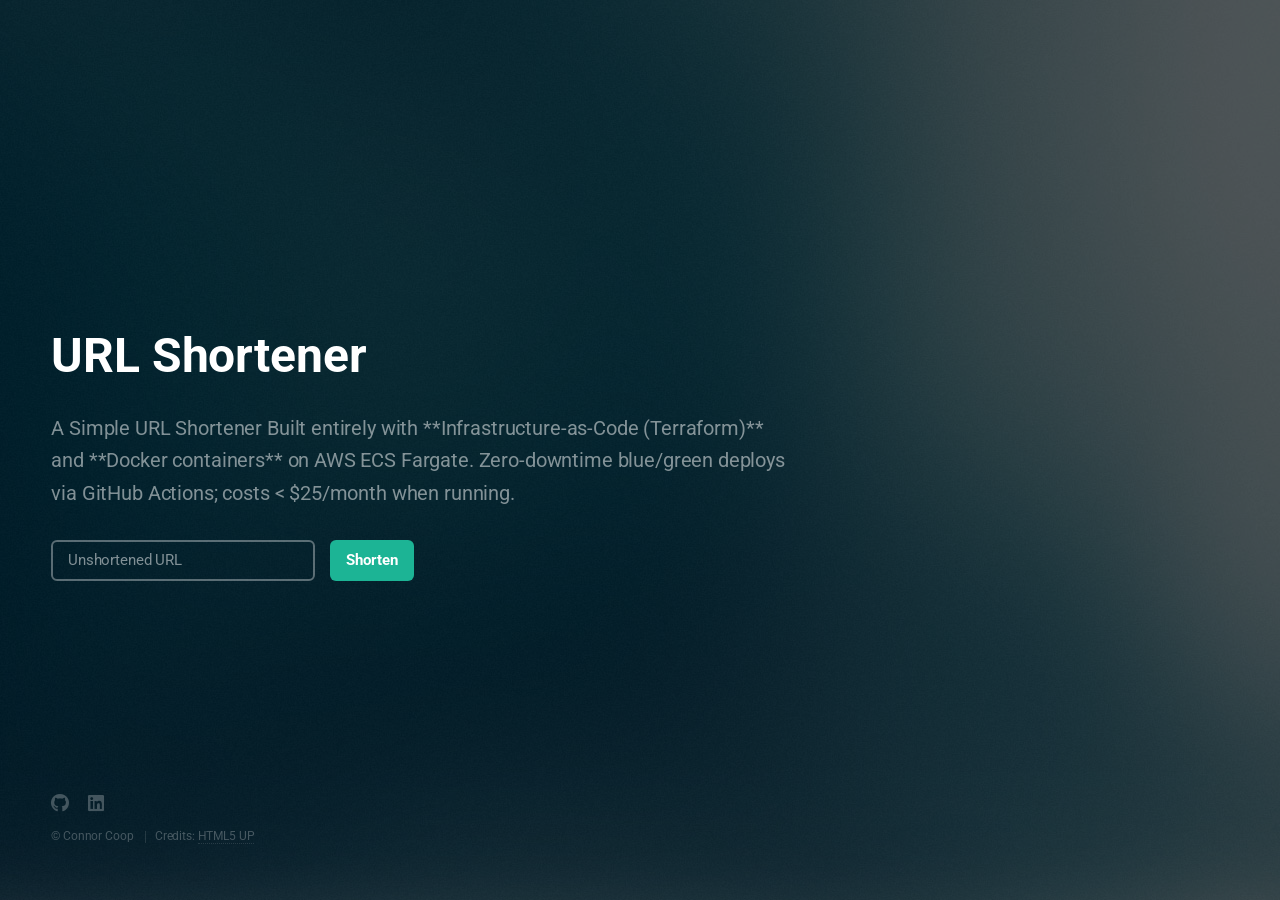
==== index.html @ 03f913f8 "Added HTML5Up tempalte" ====
<!DOCTYPE html>
<!--
	Eventually by HTML5 UP
	html5up.net | @ajlkn
	Free for personal and commercial use under the CCA 3.0 license (html5up.net/license)
-->
<html>
  <head>
    <title>URL Shortener</title>
    <meta charset="utf-8" />
    <meta
      name="viewport"
      content="width=device-width, initial-scale=1, user-scalable=no"
    />
    <link rel="stylesheet" href="assets/css/main.css" />
  </head>
  <body class="is-preload">
    <!-- Header -->
    <header id="header">
      <h1>URL Shortener</h1>
      <p>
        A Simple URL Shortener Built entirely with **Infrastructure-as-Code
        (Terraform)** <br />and **Docker containers** on AWS ECS Fargate.
        Zero-downtime blue/green deploys <br /> via GitHub Actions; costs < $25/month
        when running.<br />
      </p>
    </header>

    <!-- Signup Form -->
    <form id="signup-form" method="post" action="#">
      <input type="email" name="email" id="email" placeholder="Unshortened URL" />
      <input type="submit" value="Shorten" />
    </form>

    <!-- Footer -->
    <footer id="footer">
      <ul class="icons">
        <li>
          <a href="https://github.com/connorcoop0/" target="_blank" class="icon brands fa-github"
            ><span class="label">GitHub</span></a
          >
        </li>
        <li>
          <a href="#" class="icon brands fa-linkedin"
            ><span class="label">LinkedIn</span></a
          >
        </li>
      </ul>
      <ul class="copyright">
        <li>&copy; Connor Coop</li>
        <li>Credits: <a href="http://html5up.net">HTML5 UP</a></li>
      </ul>
    </footer>

    <!-- Scripts -->
    <script src="assets/js/main.js"></script>
  </body>
</html>
---- assets/css/main.css ----
@import url(fontawesome-all.min.css);
@import url("https://fonts.googleapis.com/css?family=Roboto:400,700");
/*
	Eventually by HTML5 UP
	html5up.net | @ajlkn
	Free for personal and commercial use under the CCA 3.0 license (html5up.net/license)
*/
html, body, div, span, applet, object,
iframe, h1, h2, h3, h4, h5, h6, p, blockquote,
pre, a, abbr, acronym, address, big, cite,
code, del, dfn, em, img, ins, kbd, q, s, samp,
small, strike, strong, sub, sup, tt, var, b,
u, i, center, dl, dt, dd, ol, ul, li, fieldset,
form, label, legend, table, caption, tbody,
tfoot, thead, tr, th, td, article, aside,
canvas, details, embed, figure, figcaption,
footer, header, hgroup, menu, nav, output, ruby,
section, summary, time, mark, audio, video {
  margin: 0;
  padding: 0;
  border: 0;
  font-size: 100%;
  font: inherit;
  vertical-align: baseline; }

article, aside, details, figcaption, figure,
footer, header, hgroup, menu, nav, section {
  display: block; }

body {
  line-height: 1; }

ol, ul {
  list-style: none; }

blockquote, q {
  quotes: none; }
  blockquote:before, blockquote:after, q:before, q:after {
    content: '';
    content: none; }

table {
  border-collapse: collapse;
  border-spacing: 0; }

body {
  -webkit-text-size-adjust: none; }

mark {
  background-color: transparent;
  color: inherit; }

input::-moz-focus-inner {
  border: 0;
  padding: 0; }

input, select, textarea {
  -moz-appearance: none;
  -webkit-appearance: none;
  -ms-appearance: none;
  appearance: none; }

/* Basic */
@-ms-viewport {
  width: device-width; }

body {
  -ms-overflow-style: scrollbar; }

@media screen and (max-width: 480px) {
  html, body {
    min-width: 320px; } }

html {
  box-sizing: border-box; }

*, *:before, *:after {
  box-sizing: inherit; }

html, body {
  height: 100%;
  overflow-x: hidden;
  width: 100%; }
  @media screen and (max-height: 640px) {
    html, body {
      height: auto;
      min-height: 100%; } }

body {
  display: -moz-flex;
  display: -webkit-flex;
  display: -ms-flex;
  display: flex;
  -moz-flex-direction: column;
  -webkit-flex-direction: column;
  -ms-flex-direction: column;
  flex-direction: column;
  -moz-justify-content: center;
  -webkit-justify-content: center;
  -ms-justify-content: center;
  justify-content: center;
  background-color: #000;
  padding: 6em 4em 4em 4em; }
  body.is-preload *, body.is-preload *:before, body.is-preload *:after {
    -moz-animation: none !important;
    -webkit-animation: none !important;
    -ms-animation: none !important;
    animation: none !important;
    -moz-transition: none !important;
    -webkit-transition: none !important;
    -ms-transition: none !important;
    transition: none !important; }
  body > * {
    position: relative;
    z-index: 2; }
  @media screen and (max-width: 1680px) {
    body {
      padding: 6em 3.5em 3.5em 3.5em; } }
  @media screen and (max-width: 736px) {
    body {
      padding: 5em 2em 2em 2em; } }
  @media screen and (max-width: 360px) {
    body {
      padding: 5em 1.25em 1.25em 1.25em; } }

/* BG */
#bg {
  -moz-transition: opacity 2s ease-in-out;
  -webkit-transition: opacity 2s ease-in-out;
  -ms-transition: opacity 2s ease-in-out;
  transition: opacity 2s ease-in-out;
  height: 100%;
  left: 0;
  opacity: 0.375;
  position: fixed;
  top: 0;
  width: 100%;
  z-index: 1; }
  #bg div {
    -moz-transition: opacity 3s ease;
    -webkit-transition: opacity 3s ease;
    -ms-transition: opacity 3s ease;
    transition: opacity 3s ease;
    background-size: cover;
    height: 100%;
    left: 0;
    opacity: 0;
    position: absolute;
    top: 0;
    visibility: hidden;
    width: 150%; }
    #bg div.visible {
      -moz-animation: bg 45s linear infinite;
      -webkit-animation: bg 45s linear infinite;
      -ms-animation: bg 45s linear infinite;
      animation: bg 45s linear infinite;
      opacity: 1;
      visibility: visible;
      z-index: 1; }
      #bg div.visible.top {
        z-index: 2; }
      @media screen and (max-width: 1280px) {
        #bg div.visible {
          -moz-animation: bg 29.25s linear infinite;
          -webkit-animation: bg 29.25s linear infinite;
          -ms-animation: bg 29.25s linear infinite;
          animation: bg 29.25s linear infinite; } }
      @media screen and (max-width: 736px) {
        #bg div.visible {
          -moz-animation: bg 18s linear infinite;
          -webkit-animation: bg 18s linear infinite;
          -ms-animation: bg 18s linear infinite;
          animation: bg 18s linear infinite; } }
    #bg div:only-child {
      -moz-animation-direction: alternate !important;
      -webkit-animation-direction: alternate !important;
      -ms-animation-direction: alternate !important;
      animation-direction: alternate !important; }
  body.is-preload #bg {
    opacity: 0; }

@-moz-keyframes bg {
  0% {
    -moz-transform: translateX(0);
    -webkit-transform: translateX(0);
    -ms-transform: translateX(0);
    transform: translateX(0); }
  100% {
    -moz-transform: translateX(-25%);
    -webkit-transform: translateX(-25%);
    -ms-transform: translateX(-25%);
    transform: translateX(-25%); } }

@-webkit-keyframes bg {
  0% {
    -moz-transform: translateX(0);
    -webkit-transform: translateX(0);
    -ms-transform: translateX(0);
    transform: translateX(0); }
  100% {
    -moz-transform: translateX(-25%);
    -webkit-transform: translateX(-25%);
    -ms-transform: translateX(-25%);
    transform: translateX(-25%); } }

@-ms-keyframes bg {
  0% {
    -moz-transform: translateX(0);
    -webkit-transform: translateX(0);
    -ms-transform: translateX(0);
    transform: translateX(0); }
  100% {
    -moz-transform: translateX(-25%);
    -webkit-transform: translateX(-25%);
    -ms-transform: translateX(-25%);
    transform: translateX(-25%); } }

@keyframes bg {
  0% {
    -moz-transform: translateX(0);
    -webkit-transform: translateX(0);
    -ms-transform: translateX(0);
    transform: translateX(0); }
  100% {
    -moz-transform: translateX(-25%);
    -webkit-transform: translateX(-25%);
    -ms-transform: translateX(-25%);
    transform: translateX(-25%); } }

/* Type */
body, input, select, textarea {
  color: rgba(255, 255, 255, 0.75);
  font-family: "Roboto", sans-serif;
  font-size: 16pt;
  font-weight: 400;
  letter-spacing: -0.01em;
  line-height: 1.65em; }
  @media screen and (max-width: 1680px) {
    body, input, select, textarea {
      font-size: 12pt; } }
  @media screen and (max-width: 1280px) {
    body, input, select, textarea {
      font-size: 11pt; } }
  @media screen and (max-width: 980px) {
    body, input, select, textarea {
      font-size: 12pt; } }
  @media screen and (max-width: 736px) {
    body, input, select, textarea {
      font-size: 12pt; } }
  @media screen and (max-width: 480px) {
    body, input, select, textarea {
      font-size: 12pt; } }

a {
  -moz-transition: border-bottom-color 0.2s ease, color 0.2s ease;
  -webkit-transition: border-bottom-color 0.2s ease, color 0.2s ease;
  -ms-transition: border-bottom-color 0.2s ease, color 0.2s ease;
  transition: border-bottom-color 0.2s ease, color 0.2s ease;
  border-bottom: dotted 1px rgba(255, 255, 255, 0.25);
  color: #1cb495;
  text-decoration: none; }
  a:hover {
    border-bottom-color: transparent;
    color: #1cb495 !important;
    text-decoration: none; }

strong, b {
  color: #fff;
  font-weight: 700; }

em, i {
  font-style: italic; }

p {
  margin: 0 0 2em 0; }

h1, h2, h3, h4, h5, h6 {
  color: #fff;
  font-weight: 700;
  line-height: 1em;
  margin: 0 0 1em 0; }
  h1 a, h2 a, h3 a, h4 a, h5 a, h6 a {
    color: inherit;
    text-decoration: none; }

h1 {
  font-size: 2.5em;
  line-height: 1.25em; }

h2 {
  font-size: 1.75em;
  line-height: 1.5em; }

h3 {
  font-size: 1.35em;
  line-height: 1.5em; }

h4 {
  font-size: 1.1em;
  line-height: 1.5em; }

h5 {
  font-size: 0.9em;
  line-height: 1.5em; }

h6 {
  font-size: 0.7em;
  line-height: 1.5em; }

sub {
  font-size: 0.8em;
  position: relative;
  top: 0.5em; }

sup {
  font-size: 0.8em;
  position: relative;
  top: -0.5em; }

blockquote {
  border-left: solid 8px rgba(255, 255, 255, 0.35);
  font-style: italic;
  margin: 0 0 2em 0;
  padding: 0.5em 0 0.5em 2em; }

code {
  background: rgba(255, 255, 255, 0.125);
  border-radius: 6px;
  border: solid 2px rgba(255, 255, 255, 0.35);
  font-family: "Courier New", monospace;
  font-size: 0.9em;
  margin: 0 0.25em;
  padding: 0.25em 0.65em; }

pre {
  -webkit-overflow-scrolling: touch;
  font-family: "Courier New", monospace;
  font-size: 0.9em;
  margin: 0 0 2em 0; }
  pre code {
    display: block;
    line-height: 1.75em;
    padding: 1em 1.5em;
    overflow-x: auto; }

hr {
  border: 0;
  border-bottom: solid 2px rgba(255, 255, 255, 0.35);
  margin: 2em 0; }
  hr.major {
    margin: 3em 0; }

/* Section/Article */
section.special, article.special {
  text-align: center; }

header p {
  color: rgba(255, 255, 255, 0.5);
  position: relative;
  margin: 0 0 1.5em 0; }

header h2 + p {
  font-size: 1.25em;
  margin-top: -1em;
  line-height: 1.5em; }

header h3 + p {
  font-size: 1.1em;
  margin-top: -0.8em;
  line-height: 1.5em; }

header h4 + p,
header h5 + p,
header h6 + p {
  font-size: 0.9em;
  margin-top: -0.6em;
  line-height: 1.5em; }

@media screen and (max-width: 980px) {
  header br {
    display: none; } }

@media screen and (max-width: 736px) {
  header br {
    display: inline; } }

@media screen and (max-width: 480px) {
  header br {
    display: none; } }

/* Icon */
.icon {
  text-decoration: none;
  border-bottom: none;
  position: relative; }
  .icon:before {
    -moz-osx-font-smoothing: grayscale;
    -webkit-font-smoothing: antialiased;
    display: inline-block;
    font-style: normal;
    font-variant: normal;
    text-rendering: auto;
    line-height: 1;
    text-transform: none !important;
    font-family: 'Font Awesome 5 Free';
    font-weight: 400; }
  .icon > .label {
    display: none; }
  .icon:before {
    line-height: inherit; }
  .icon.solid:before {
    font-weight: 900; }
  .icon.brands:before {
    font-family: 'Font Awesome 5 Brands'; }

/* List */
ol {
  list-style: decimal;
  margin: 0 0 2em 0;
  padding-left: 1.25em; }
  ol li {
    padding-left: 0.25em; }

ul {
  list-style: disc;
  margin: 0 0 2em 0;
  padding-left: 1em; }
  ul li {
    padding-left: 0.5em; }

/* Icons */
ul.icons {
  cursor: default;
  list-style: none;
  padding-left: 0; }
  ul.icons li {
    display: inline-block;
    padding: 0 1em 0 0; }
    ul.icons li:last-child {
      padding-right: 0; }
    ul.icons li .icon:before {
      font-size: 1.25em; }
    ul.icons li a {
      color: inherit; }

/* Form */
form {
  margin: 0 0 2em 0; }
  form .message {
    text-decoration: none;
    -moz-transition: opacity 0.2s ease-in-out, -moz-transform 0.2s ease-in-out;
    -webkit-transition: opacity 0.2s ease-in-out, -webkit-transform 0.2s ease-in-out;
    -ms-transition: opacity 0.2s ease-in-out, -ms-transform 0.2s ease-in-out;
    transition: opacity 0.2s ease-in-out, transform 0.2s ease-in-out;
    -moz-transform: scale(1.05);
    -webkit-transform: scale(1.05);
    -ms-transform: scale(1.05);
    transform: scale(1.05);
    height: 2.75em;
    line-height: 2.75em;
    opacity: 0; }
    form .message:before {
      -moz-osx-font-smoothing: grayscale;
      -webkit-font-smoothing: antialiased;
      display: inline-block;
      font-style: normal;
      font-variant: normal;
      text-rendering: auto;
      line-height: 1;
      text-transform: none !important;
      font-family: 'Font Awesome 5 Free';
      font-weight: 900; }
    form .message:before {
      margin-right: 0.5em; }
    form .message.visible {
      -moz-transform: scale(1);
      -webkit-transform: scale(1);
      -ms-transform: scale(1);
      transform: scale(1);
      opacity: 1; }
    form .message.success {
      color: #1cb495; }
      form .message.success:before {
        content: '\f00c'; }
    form .message.failure {
      color: #ff2361; }
      form .message.failure:before {
        content: '\f119'; }

label {
  color: #fff;
  display: block;
  font-size: 0.9em;
  font-weight: 700;
  margin: 0 0 1em 0; }

@-moz-keyframes focus {
  0% {
    -moz-transform: scale(1);
    -webkit-transform: scale(1);
    -ms-transform: scale(1);
    transform: scale(1); }
  50% {
    -moz-transform: scale(1.025);
    -webkit-transform: scale(1.025);
    -ms-transform: scale(1.025);
    transform: scale(1.025); }
  100% {
    -moz-transform: scale(1);
    -webkit-transform: scale(1);
    -ms-transform: scale(1);
    transform: scale(1); } }

@-webkit-keyframes focus {
  0% {
    -moz-transform: scale(1);
    -webkit-transform: scale(1);
    -ms-transform: scale(1);
    transform: scale(1); }
  50% {
    -moz-transform: scale(1.025);
    -webkit-transform: scale(1.025);
    -ms-transform: scale(1.025);
    transform: scale(1.025); }
  100% {
    -moz-transform: scale(1);
    -webkit-transform: scale(1);
    -ms-transform: scale(1);
    transform: scale(1); } }

@-ms-keyframes focus {
  0% {
    -moz-transform: scale(1);
    -webkit-transform: scale(1);
    -ms-transform: scale(1);
    transform: scale(1); }
  50% {
    -moz-transform: scale(1.025);
    -webkit-transform: scale(1.025);
    -ms-transform: scale(1.025);
    transform: scale(1.025); }
  100% {
    -moz-transform: scale(1);
    -webkit-transform: scale(1);
    -ms-transform: scale(1);
    transform: scale(1); } }

@keyframes focus {
  0% {
    -moz-transform: scale(1);
    -webkit-transform: scale(1);
    -ms-transform: scale(1);
    transform: scale(1); }
  50% {
    -moz-transform: scale(1.025);
    -webkit-transform: scale(1.025);
    -ms-transform: scale(1.025);
    transform: scale(1.025); }
  100% {
    -moz-transform: scale(1);
    -webkit-transform: scale(1);
    -ms-transform: scale(1);
    transform: scale(1); } }

input[type="text"],
input[type="password"],
input[type="email"],
select,
textarea {
  -moz-appearance: none;
  -webkit-appearance: none;
  -ms-appearance: none;
  appearance: none;
  -moz-transform: scale(1);
  -webkit-transform: scale(1);
  -ms-transform: scale(1);
  transform: scale(1);
  -moz-transition: border-color 0.2s ease, background-color 0.2s ease;
  -webkit-transition: border-color 0.2s ease, background-color 0.2s ease;
  -ms-transition: border-color 0.2s ease, background-color 0.2s ease;
  transition: border-color 0.2s ease, background-color 0.2s ease;
  background-color: transparent;
  border-radius: 6px;
  border: none;
  border: solid 2px rgba(255, 255, 255, 0.35);
  color: inherit;
  display: block;
  outline: 0;
  padding: 0 1em;
  text-decoration: none;
  width: 100%; }
  input[type="text"]:invalid,
  input[type="password"]:invalid,
  input[type="email"]:invalid,
  select:invalid,
  textarea:invalid {
    box-shadow: none; }
  input[type="text"]:focus,
  input[type="password"]:focus,
  input[type="email"]:focus,
  select:focus,
  textarea:focus {
    -moz-animation: focus 0.1s;
    -webkit-animation: focus 0.1s;
    -ms-animation: focus 0.1s;
    animation: focus 0.1s;
    background-color: rgba(255, 255, 255, 0.125);
    border-color: #1cb495; }

select {
  background-image: url("data:image/svg+xml;charset=utf8,%3Csvg xmlns='http://www.w3.org/2000/svg' width='40' height='40' preserveAspectRatio='none' viewBox='0 0 40 40'%3E%3Cpath d='M9.4,12.3l10.4,10.4l10.4-10.4c0.2-0.2,0.5-0.4,0.9-0.4c0.3,0,0.6,0.1,0.9,0.4l3.3,3.3c0.2,0.2,0.4,0.5,0.4,0.9 c0,0.4-0.1,0.6-0.4,0.9L20.7,31.9c-0.2,0.2-0.5,0.4-0.9,0.4c-0.3,0-0.6-0.1-0.9-0.4L4.3,17.3c-0.2-0.2-0.4-0.5-0.4-0.9 c0-0.4,0.1-0.6,0.4-0.9l3.3-3.3c0.2-0.2,0.5-0.4,0.9-0.4S9.1,12.1,9.4,12.3z' fill='rgba(255, 255, 255, 0.35)' /%3E%3C/svg%3E");
  background-size: 1.25rem;
  background-repeat: no-repeat;
  background-position: calc(100% - 1rem) center;
  height: 2.75em;
  padding-right: 2.75em;
  text-overflow: ellipsis; }
  select option {
    color: #fff;
    background: #000; }
  select:focus::-ms-value {
    background-color: transparent; }
  select::-ms-expand {
    display: none; }

input[type="text"],
input[type="password"],
input[type="email"],
select {
  height: 2.75em; }

textarea {
  padding: 0.75em 1em; }

input[type="checkbox"],
input[type="radio"] {
  -moz-appearance: none;
  -webkit-appearance: none;
  -ms-appearance: none;
  appearance: none;
  display: block;
  float: left;
  margin-right: -2em;
  opacity: 0;
  width: 1em;
  z-index: -1; }
  input[type="checkbox"] + label,
  input[type="radio"] + label {
    text-decoration: none;
    color: rgba(255, 255, 255, 0.75);
    cursor: pointer;
    display: inline-block;
    font-size: 1em;
    font-weight: 400;
    padding-left: 2.4em;
    padding-right: 0.75em;
    position: relative; }
    input[type="checkbox"] + label:before,
    input[type="radio"] + label:before {
      -moz-osx-font-smoothing: grayscale;
      -webkit-font-smoothing: antialiased;
      display: inline-block;
      font-style: normal;
      font-variant: normal;
      text-rendering: auto;
      line-height: 1;
      text-transform: none !important;
      font-family: 'Font Awesome 5 Free';
      font-weight: 900; }
    input[type="checkbox"] + label:before,
    input[type="radio"] + label:before {
      background: rgba(255, 255, 255, 0.125);
      border-radius: 6px;
      border: solid 2px rgba(255, 255, 255, 0.35);
      content: '';
      display: inline-block;
      font-size: 0.8em;
      height: 1.65em;
      left: 0;
      line-height: 1.65em;
      position: absolute;
      text-align: center;
      top: 0;
      width: 1.65em; }
  input[type="checkbox"]:checked + label:before,
  input[type="radio"]:checked + label:before {
    background: #1cb495;
    border-color: #1cb495;
    color: #ffffff;
    content: '\f00c'; }
  input[type="checkbox"]:focus + label:before,
  input[type="radio"]:focus + label:before {
    border-color: #1cb495;
    box-shadow: 0 0 0 2px #1cb495; }

input[type="checkbox"] + label:before {
  border-radius: 6px; }

input[type="radio"] + label:before {
  border-radius: 100%; }

::-webkit-input-placeholder {
  color: rgba(255, 255, 255, 0.5) !important;
  opacity: 1.0; }

:-moz-placeholder {
  color: rgba(255, 255, 255, 0.5) !important;
  opacity: 1.0; }

::-moz-placeholder {
  color: rgba(255, 255, 255, 0.5) !important;
  opacity: 1.0; }

:-ms-input-placeholder {
  color: rgba(255, 255, 255, 0.5) !important;
  opacity: 1.0; }

.formerize-placeholder {
  color: rgba(255, 255, 255, 0.5) !important;
  opacity: 1.0; }

/* Button */
input[type="submit"],
input[type="reset"],
input[type="button"],
button,
.button {
  -moz-appearance: none;
  -webkit-appearance: none;
  -ms-appearance: none;
  appearance: none;
  -moz-transition: background-color 0.2s ease-in-out, color 0.2s ease-in-out, opacity 0.2s ease-in-out;
  -webkit-transition: background-color 0.2s ease-in-out, color 0.2s ease-in-out, opacity 0.2s ease-in-out;
  -ms-transition: background-color 0.2s ease-in-out, color 0.2s ease-in-out, opacity 0.2s ease-in-out;
  transition: background-color 0.2s ease-in-out, color 0.2s ease-in-out, opacity 0.2s ease-in-out;
  background-color: #1cb495;
  border-radius: 6px;
  border: 0;
  color: #ffffff !important;
  cursor: pointer;
  display: inline-block;
  font-weight: 700;
  height: 2.75em;
  line-height: 2.75em;
  padding: 0 1.125em;
  text-align: center;
  text-decoration: none;
  white-space: nowrap; }
  input[type="submit"]:hover,
  input[type="reset"]:hover,
  input[type="button"]:hover,
  button:hover,
  .button:hover {
    background-color: #1fcaa7; }
  input[type="submit"]:active,
  input[type="reset"]:active,
  input[type="button"]:active,
  button:active,
  .button:active {
    background-color: #199e83; }
  input[type="submit"].disabled, input[type="submit"]:disabled,
  input[type="reset"].disabled,
  input[type="reset"]:disabled,
  input[type="button"].disabled,
  input[type="button"]:disabled,
  button.disabled,
  button:disabled,
  .button.disabled,
  .button:disabled {
    opacity: 0.5; }
  @media screen and (max-width: 480px) {
    input[type="submit"],
    input[type="reset"],
    input[type="button"],
    button,
    .button {
      padding: 0; } }

/* Header */
#header h1 {
  font-size: 3.25em;
  margin: 0 0 0.55em 0; }

#header p {
  font-size: 1.35em;
  line-height: 1.65em; }

#header a {
  color: inherit; }

@media screen and (max-width: 736px) {
  #header h1 {
    font-size: 2em; }
  #header p {
    font-size: 1em; } }

@media screen and (max-width: 480px) {
  #header {
    margin: 0 0 1em 0; } }

/* Signup Form */
#signup-form {
  display: -moz-flex;
  display: -webkit-flex;
  display: -ms-flex;
  display: flex;
  position: relative; }
  #signup-form input[type="text"],
  #signup-form input[type="password"],
  #signup-form input[type="email"] {
    width: 18em; }
  #signup-form > * {
    margin: 0 0 0 1em; }
  #signup-form > :first-child {
    margin: 0 0 0 0; }
  @media screen and (max-width: 480px) {
    #signup-form {
      -moz-flex-direction: column;
      -webkit-flex-direction: column;
      -ms-flex-direction: column;
      flex-direction: column; }
      #signup-form input[type="type"],
      #signup-form input[type="password"],
      #signup-form input[type="email"] {
        width: 100%; }
      #signup-form > * {
        margin: 1.25em 0 0 0; }
      #signup-form .message {
        bottom: -1.5em;
        font-size: 0.9em;
        height: 1em;
        left: 0;
        line-height: inherit;
        margin-top: 0;
        position: absolute; } }

/* Footer */
#footer {
  -moz-transition: opacity 0.5s ease-in-out;
  -webkit-transition: opacity 0.5s ease-in-out;
  -ms-transition: opacity 0.5s ease-in-out;
  transition: opacity 0.5s ease-in-out;
  bottom: 4em;
  color: rgba(255, 255, 255, 0.5);
  left: 4em;
  opacity: 0.5;
  position: absolute; }
  #footer .icons {
    margin: 0 0 0.5em 0; }
  #footer .copyright {
    font-size: 0.8em;
    list-style: none;
    padding: 0; }
    #footer .copyright li {
      border-left: solid 1px rgba(255, 255, 255, 0.25);
      display: inline-block;
      line-height: 1em;
      margin: 0 0 0 0.75em;
      padding: 0 0 0 0.75em; }
      #footer .copyright li:first-child {
        border-left: 0;
        margin-left: 0;
        padding-left: 0; }
    #footer .copyright a {
      color: inherit; }
  #footer:hover {
    opacity: 1; }
  #footer > :last-child {
    margin-bottom: 0; }
  @media screen and (max-width: 1680px) {
    #footer {
      bottom: 3.5em;
      left: 3.5em; } }
  @media screen and (max-width: 736px) {
    #footer {
      bottom: 2em;
      left: 2em; } }
  @media screen and (max-width: 360px) {
    #footer {
      bottom: 1.25em;
      left: 1.25em; } }
  @media screen and (max-height: 640px) {
    #footer {
      bottom: auto;
      left: auto;
      margin: 1em 0 0 0;
      position: relative; } }
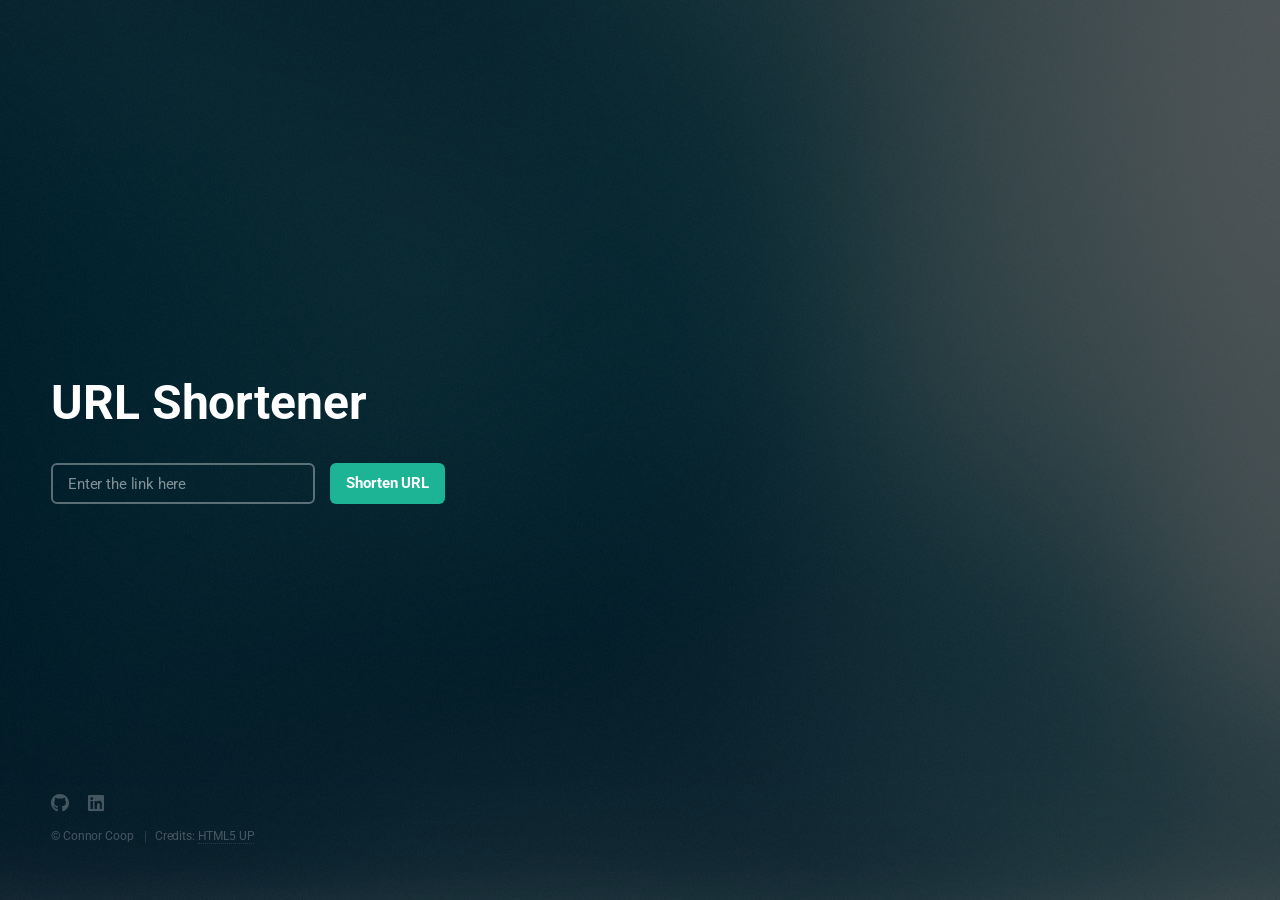
==== commit ce0910ca: "Add basic URL shortener backend and frontend integration Implemented a Flask backend (url_shortener." ====
--- a/index.html
+++ b/index.html
@@ -19,29 +19,39 @@
     <header id="header">
       <h1>URL Shortener</h1>
       <p>
-        A Simple URL Shortener Built entirely with **Infrastructure-as-Code
-        (Terraform)** <br />and **Docker containers** on AWS ECS Fargate.
-        Zero-downtime blue/green deploys <br /> via GitHub Actions; costs < $25/month
-        when running.<br />
       </p>
     </header>
 
     <!-- Signup Form -->
     <form id="signup-form" method="post" action="#">
-      <input type="email" name="email" id="email" placeholder="Unshortened URL" />
-      <input type="submit" value="Shorten" />
+      <input
+        type="url"
+        name="url"
+        id="long_url"
+        placeholder="Enter the link here"
+        required
+      />
+      <input type="submit" value="Shorten URL" />
     </form>
+
+    <p id="result"></p>
 
     <!-- Footer -->
     <footer id="footer">
       <ul class="icons">
         <li>
-          <a href="https://github.com/connorcoop0/" target="_blank" class="icon brands fa-github"
+          <a
+            href="https://github.com/connorcoop0/terraform-ecs-url-shortener"
+            target="_blank"
+            class="icon brands fa-github"
             ><span class="label">GitHub</span></a
           >
         </li>
         <li>
-          <a href="#" class="icon brands fa-linkedin"
+          <a
+            href="https://www.linkedin.com/in/connorcoop/"
+            target="_blank"
+            class="icon brands fa-linkedin"
             ><span class="label">LinkedIn</span></a
           >
         </li>
--- a/assets/css/main.css
+++ b/assets/css/main.css
@@ -565,6 +565,7 @@
 input[type="text"],
 input[type="password"],
 input[type="email"],
+input[type="url"],
 select,
 textarea {
   -moz-appearance: none;
@@ -598,6 +599,7 @@
   input[type="text"]:focus,
   input[type="password"]:focus,
   input[type="email"]:focus,
+  input[type="url"]:focus,
   select:focus,
   textarea:focus {
     -moz-animation: focus 0.1s;
@@ -626,6 +628,7 @@
 input[type="text"],
 input[type="password"],
 input[type="email"],
+input[type="url"],
 select {
   height: 2.75em; }
 
@@ -807,7 +810,8 @@
   position: relative; }
   #signup-form input[type="text"],
   #signup-form input[type="password"],
-  #signup-form input[type="email"] {
+  #signup-form input[type="email"],
+  #signup-form input[type="url"] {
     width: 18em; }
   #signup-form > * {
     margin: 0 0 0 1em; }
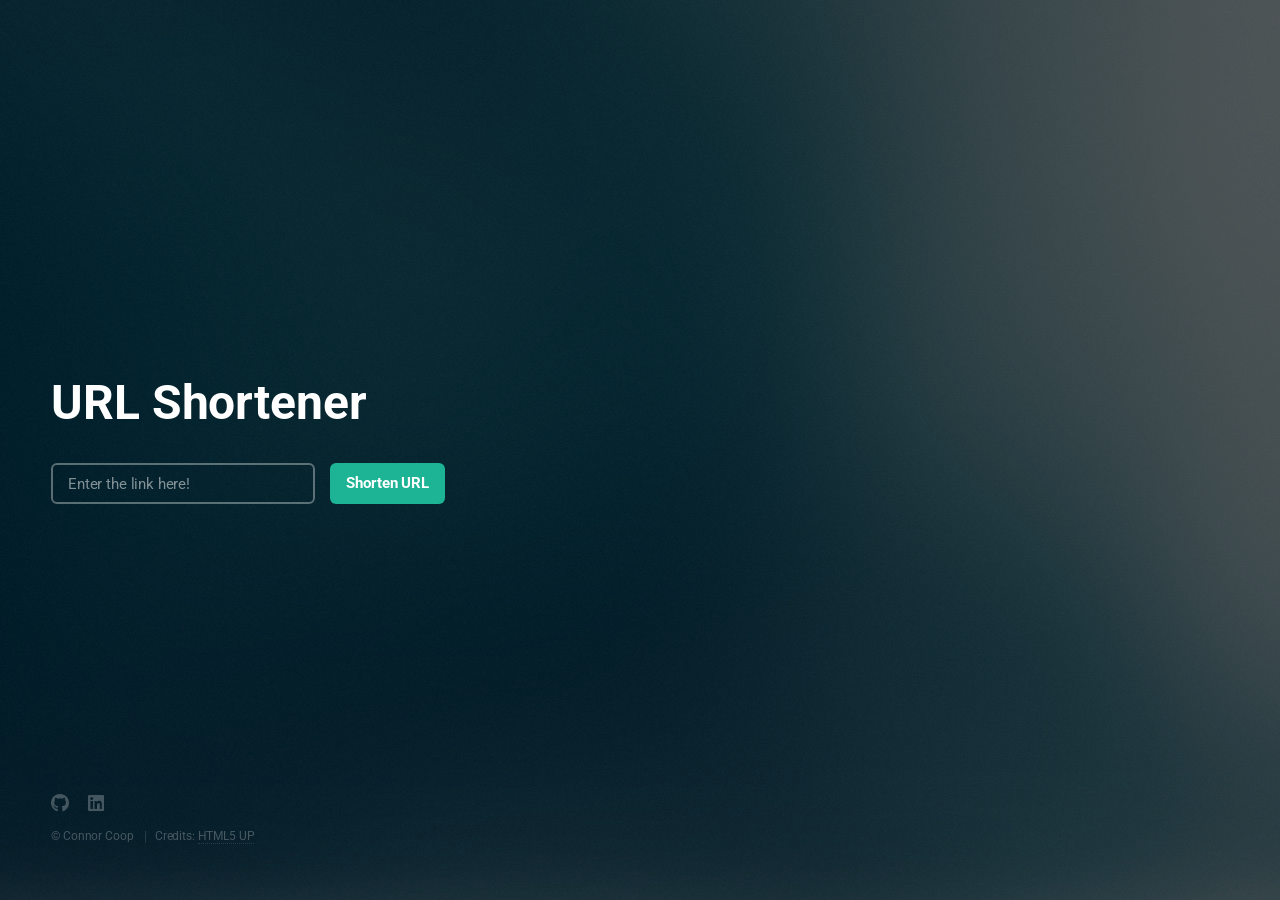
==== commit e59cce65: "Add Docker support and update project structure Added Dockerfile and .dockerignore for containerizat" ====
--- a/index.html
+++ b/index.html
@@ -28,7 +28,7 @@
         type="url"
         name="url"
         id="long_url"
-        placeholder="Enter the link here"
+        placeholder="Enter the link here!"
         required
       />
       <input type="submit" value="Shorten URL" />
